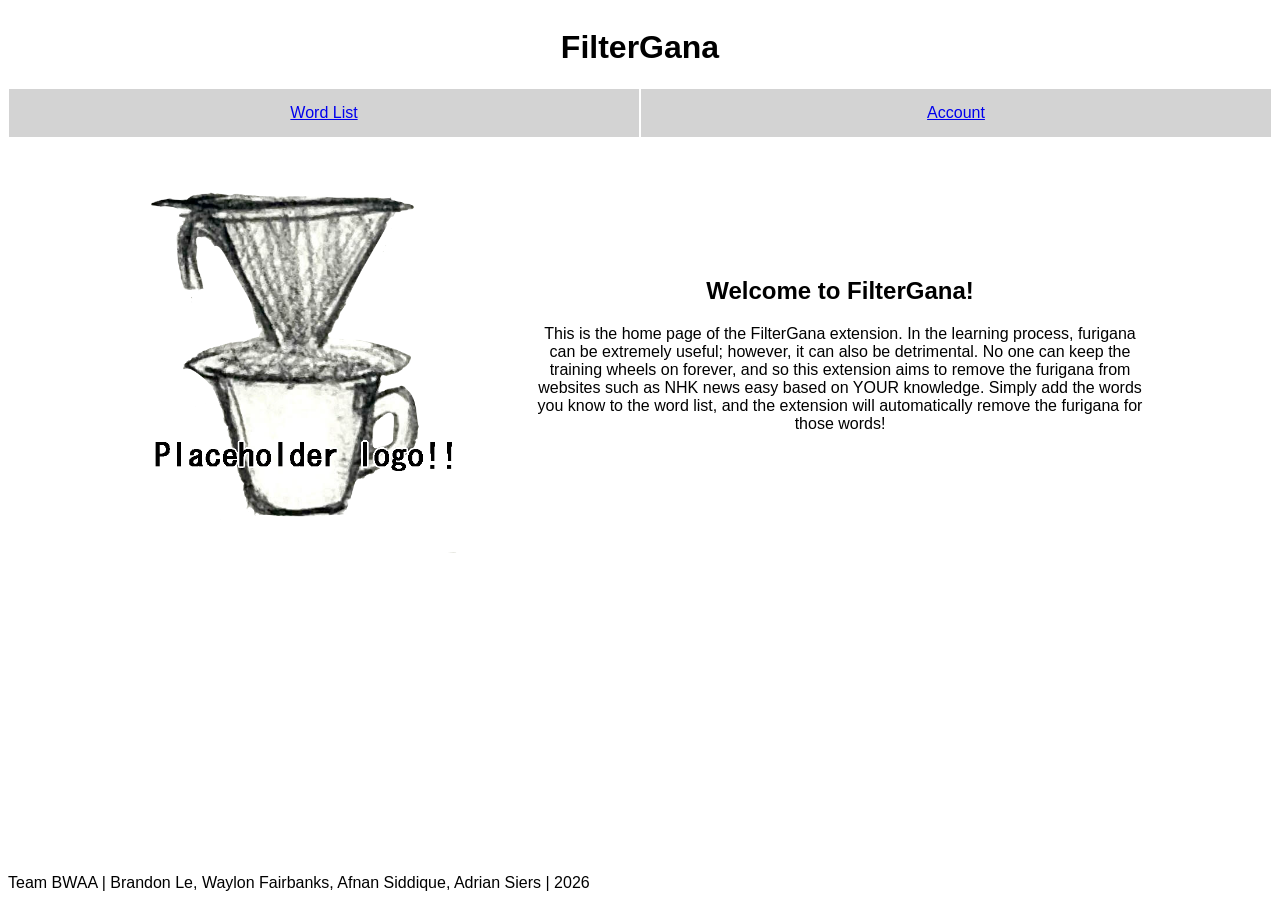
==== index.html @ 3a4987f9 "Added base framework for the FilterGana homepage; Added formatting focused CSS for the homepage." ====
<!-- home page -->
<!DOCTYPE html>
<html lang="en">
<head>
    <meta charset="UTF-8">
    <meta name="viewport" content="width=device-width, initial-scale=1.0">
    <title>FilterGana - Home</title>
    <link rel="stylesheet" href="style.css">
</head>
<div class="flex-wrapper">
    <body>
        <div class="top-bar">
            <header>
                <h1>FilterGana</h1>
            </header>
            <nav>
                <div class="nav-button"><a href="FilterGana\wordlist.html">Word List</a></div>
                <div class="nav-button"><a href="#">Account</a></div>
            </nav>
        </div>
        <main>
            <section class="home-main">
                <div class="logo-wrapper">
                    <img src="img\logosketch.png">
                </div>
                <div class="home-about-wrapper">
                    <h2>Welcome to FilterGana!</h2>
                    <p>This is the home page of the FilterGana extension. In the learning process, furigana can be 
                        extremely useful; however, it can also be detrimental. No one can keep the training wheels on forever,
                        and so this extension aims to remove the furigana from websites such as NHK news easy based on YOUR knowledge.
                        Simply add the words you know to the word list, and the extension will automatically remove the furigana for those words!</p>
                </div>
            </section>
        </main>
        <footer>
            <p>Team BWAA | Brandon Le, Waylon Fairbanks, Afnan Siddique, Adrian Siers | 2026</p>
        </footer>
    </body>
</div>
</html>
---- style.css ----
/* CSS file */
html {
    font-family: 'Helvetica';
}

.flex-wrapper {
    display: flex;
    min-height: 100vh;
    flex-direction: column;
    justify-content: space-between;
}

.top-bar {
    text-align: center;
    width: 100%;
    max-height: fit-content;
    margin: 0 auto 15px;
}

nav {
    width: 100%;
    display: flex;
}

.nav-button {
    display: block;
    height: fit-content;
    width: 50%;
    padding: 15px 5px;
    background-color: lightgrey;
    border-style: solid;
    border-color: white;
    border-width: 1px;
}

.home-main {
    display: grid;
    grid: "leftSide rightSide" auto;
    width: 80%;
    height: fit-content;
    align-items: center;
    margin: auto;
}

.logo-wrapper {
    grid-area: leftSide;
    width: 400px;
    height: 400px;
}

.logo-wrapper img {
    object-fit: scale-down;
    max-height: 100%;
}

.home-about-wrapper {
    grid-area: rightSide;
    text-align: center;
    margin: auto;
}

footer {
    margin-top: auto;
}
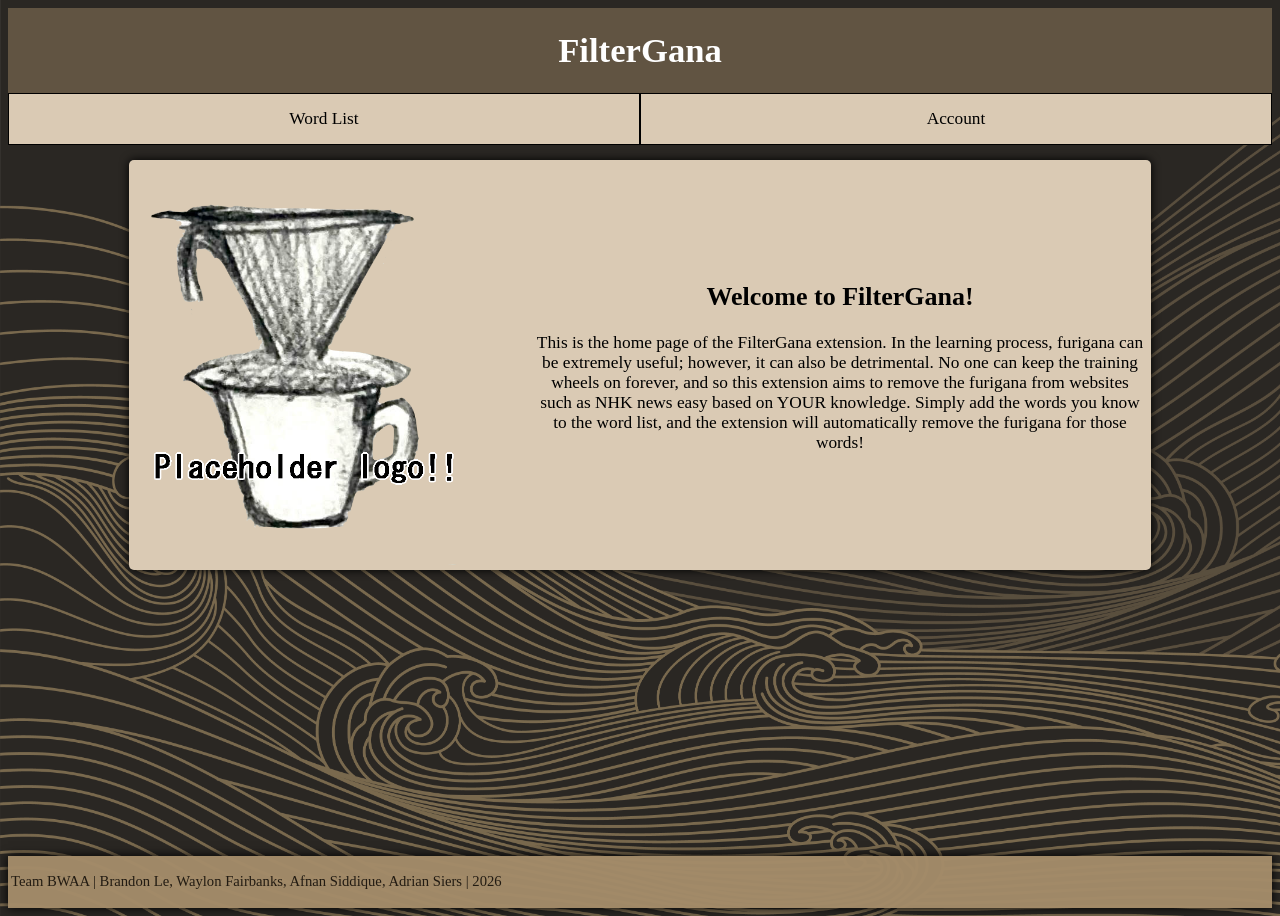
==== commit 4595e91f: "More messing with CSS, touching up some details." ====
--- a/index.html
+++ b/index.html
@@ -14,8 +14,8 @@
                 <h1>FilterGana</h1>
             </header>
             <nav>
-                <div class="nav-button"><a href="FilterGana\wordlist.html">Word List</a></div>
-                <div class="nav-button"><a href="#">Account</a></div>
+                <a class="nav-button" href="wordlist.html">Word List</a>
+                <a class="nav-button" href="#">Account</a>
             </nav>
         </div>
         <main>
--- a/style.css
+++ b/style.css
@@ -1,6 +1,12 @@
 /* CSS file */
 html {
-    font-family: 'Helvetica';
+    font-family: 'Calibri';
+    font-size: 13pt;
+    background-image: url("img/waves_a.png");
+    background-repeat: no-repeat;
+    background-color:rgb(43, 39, 36);
+    background-size: cover;
+    color: white;
 }
 
 .flex-wrapper {
@@ -15,6 +21,7 @@
     width: 100%;
     max-height: fit-content;
     margin: 0 auto 15px;
+    background-color: rgb(97, 84, 66);
 }
 
 nav {
@@ -27,10 +34,20 @@
     height: fit-content;
     width: 50%;
     padding: 15px 5px;
-    background-color: lightgrey;
+    background-color: rgb(218, 202, 180);
+    color: black;
     border-style: solid;
-    border-color: white;
+    border-color: black;
     border-width: 1px;
+}
+
+.nav-button:hover {
+    background-color: rgb(164, 140, 106);
+    color: white;
+}
+
+.nav-button, .nav-button:visited {
+    text-decoration: none;
 }
 
 .home-main {
@@ -40,6 +57,10 @@
     height: fit-content;
     align-items: center;
     margin: auto;
+    padding: 5px;
+    border-radius: 5px;
+    background-color: rgb(218, 202, 180);
+    color: black;
 }
 
 .logo-wrapper {
@@ -61,4 +82,15 @@
 
 footer {
     margin-top: auto;
+    max-width: 100%;
+    height: fit-content;
+    padding: 3px;
+    background-color: rgba(164, 140, 106, 0.97);
+    color: rgb(34, 27, 18);
+    font-size: 11pt;
 }
+
+footer, .home-main {
+    box-shadow: 0 0 10px black;
+}
+
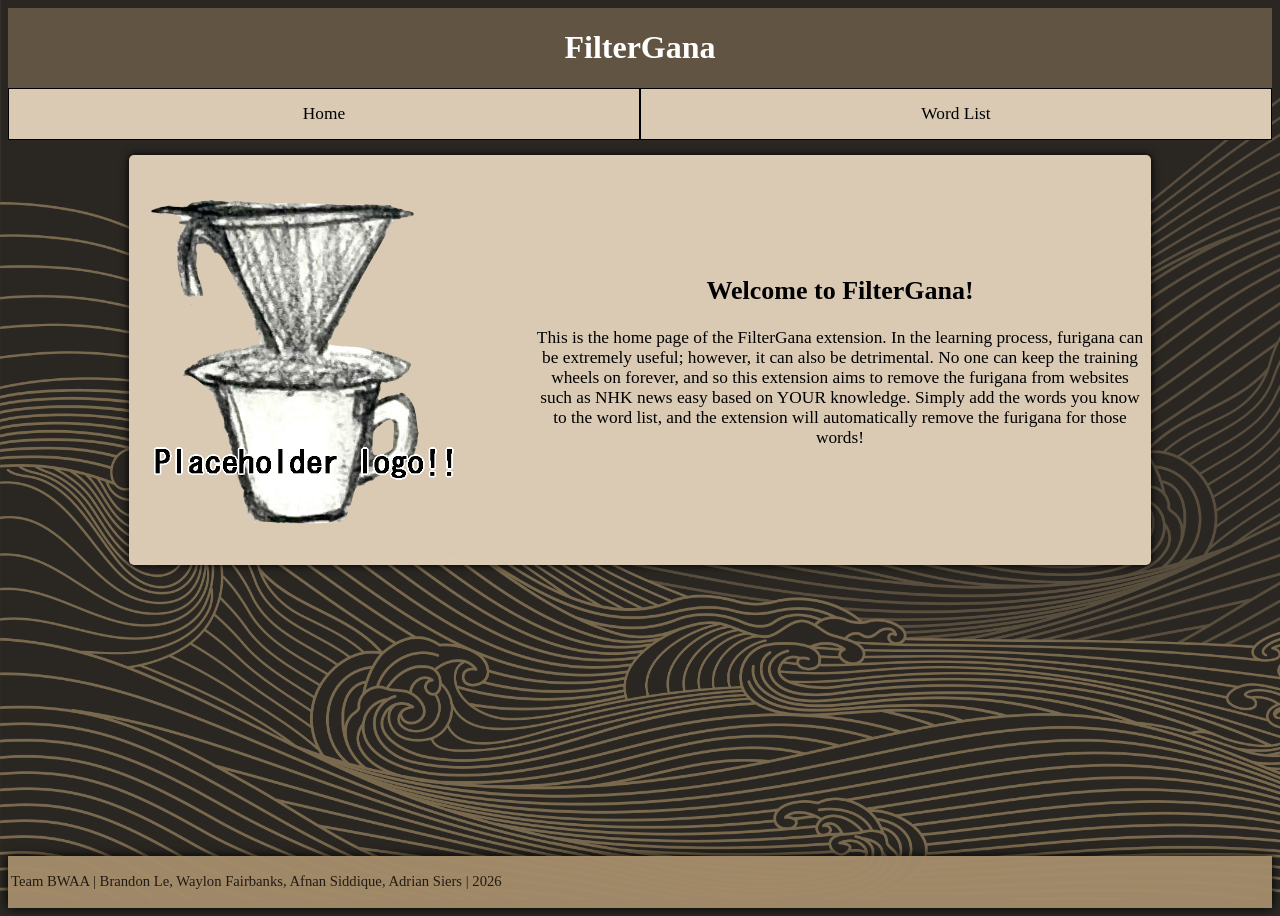
==== commit e2bfb7ab: "Changed nav to have home button instead of account" ====
--- a/index.html
+++ b/index.html
@@ -14,8 +14,8 @@
                 <h1>FilterGana</h1>
             </header>
             <nav>
+                <a class="nav-button" href="index.html">Home</a>
                 <a class="nav-button" href="wordlist.html">Word List</a>
-                <a class="nav-button" href="#">Account</a>
             </nav>
         </div>
         <main>
--- a/style.css
+++ b/style.css
@@ -4,9 +4,14 @@
     font-size: 13pt;
     background-image: url("img/waves_a.png");
     background-repeat: no-repeat;
+    background-attachment: fixed;
     background-color:rgb(43, 39, 36);
     background-size: cover;
     color: white;
+}
+
+.hidden {
+    display: none;
 }
 
 .flex-wrapper {
@@ -22,6 +27,10 @@
     max-height: fit-content;
     margin: 0 auto 15px;
     background-color: rgb(97, 84, 66);
+}
+
+.top-bar h1 {
+    font-size: 24pt;
 }
 
 nav {
@@ -80,6 +89,68 @@
     margin: auto;
 }
 
+.form-wrapper {
+    display: flex;
+    flex-wrap: wrap;
+    text-align: center;
+    margin: 3% auto auto;
+    max-width: 40%;
+    height: fit-content;
+    padding: 10px 20px 40px;
+    border-radius: 40px;
+    border-style: solid;
+    border-color: rgb(97, 84, 66);
+    border-width: 5px;
+    background-color: rgb(218, 202, 180);
+}
+
+.form-wrapper h2 {
+    text-shadow: 1px 1px rgb(34, 27, 18);
+    font-size: 22pt;
+}
+
+.form-content {
+    margin: 3% auto;
+    padding: 0 20px 20px;
+}
+
+.form-input {
+    display: inline-block;
+    margin: 8px 0;
+    width: 100%;
+    font-size: 14pt;
+    color: rgb(34, 27, 18);
+}
+
+.form-input input[type=text] {
+    padding: 3px;
+}
+
+.form-button {
+    display: inline-block;
+    margin: auto;
+    padding: 10px 25px;
+    background-color: rgb(97, 84, 66);
+    color: rgb(218, 202, 180);
+    text-decoration: none; /* Removes the default link underline */
+    font-size: 12pt;
+    font-weight: bold;
+    border-style: none;
+    border-radius: 5px;
+    text-align: center;
+}
+
+.form-button:hover {
+    color: white;
+    background-color: rgb(58, 49, 38); /* Darkens the button slightly when hovered */
+}
+
+.required-format {
+    color: red;
+    font-weight: bold;
+    font-size: 10pt;
+}
+
 footer {
     margin-top: auto;
     max-width: 100%;
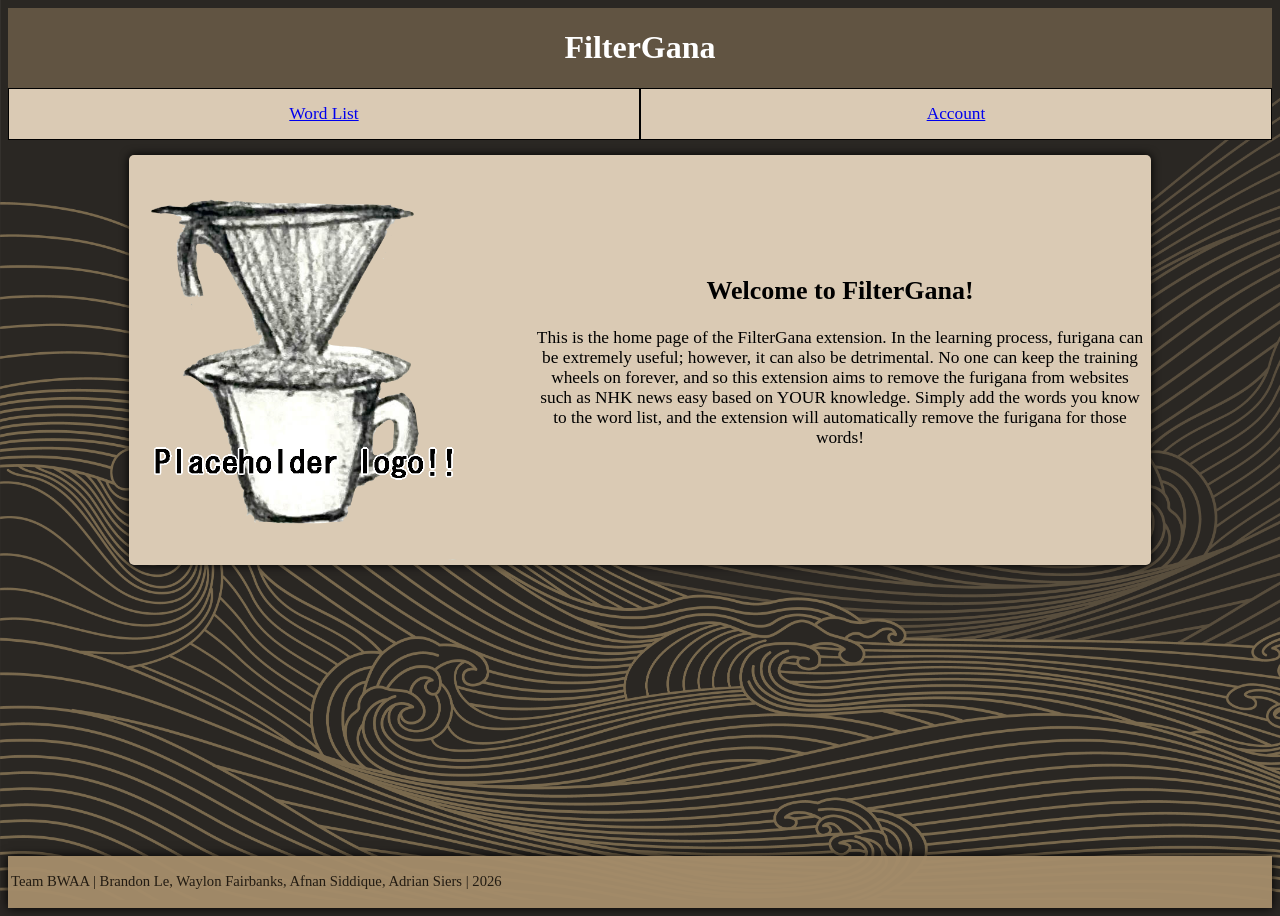
==== commit 9ebd599f: "Banana Banana" ====
--- a/index.html
+++ b/index.html
@@ -14,8 +14,8 @@
                 <h1>FilterGana</h1>
             </header>
             <nav>
-                <a class="nav-button" href="index.html">Home</a>
-                <a class="nav-button" href="wordlist.html">Word List</a>
+                <div class="nav-button"><a href="wordlist.html">Word List</a></div>
+                <div class="nav-button"><a href="#">Account</a></div>
             </nav>
         </div>
         <main>
--- a/style.css
+++ b/style.css
@@ -89,6 +89,13 @@
     margin: auto;
 }
 
+.list {
+    background-color: rgb(218, 202, 180);
+    color: black;
+    width: 50%;
+    height: 300px;
+}
+
 .form-wrapper {
     display: flex;
     flex-wrap: wrap;
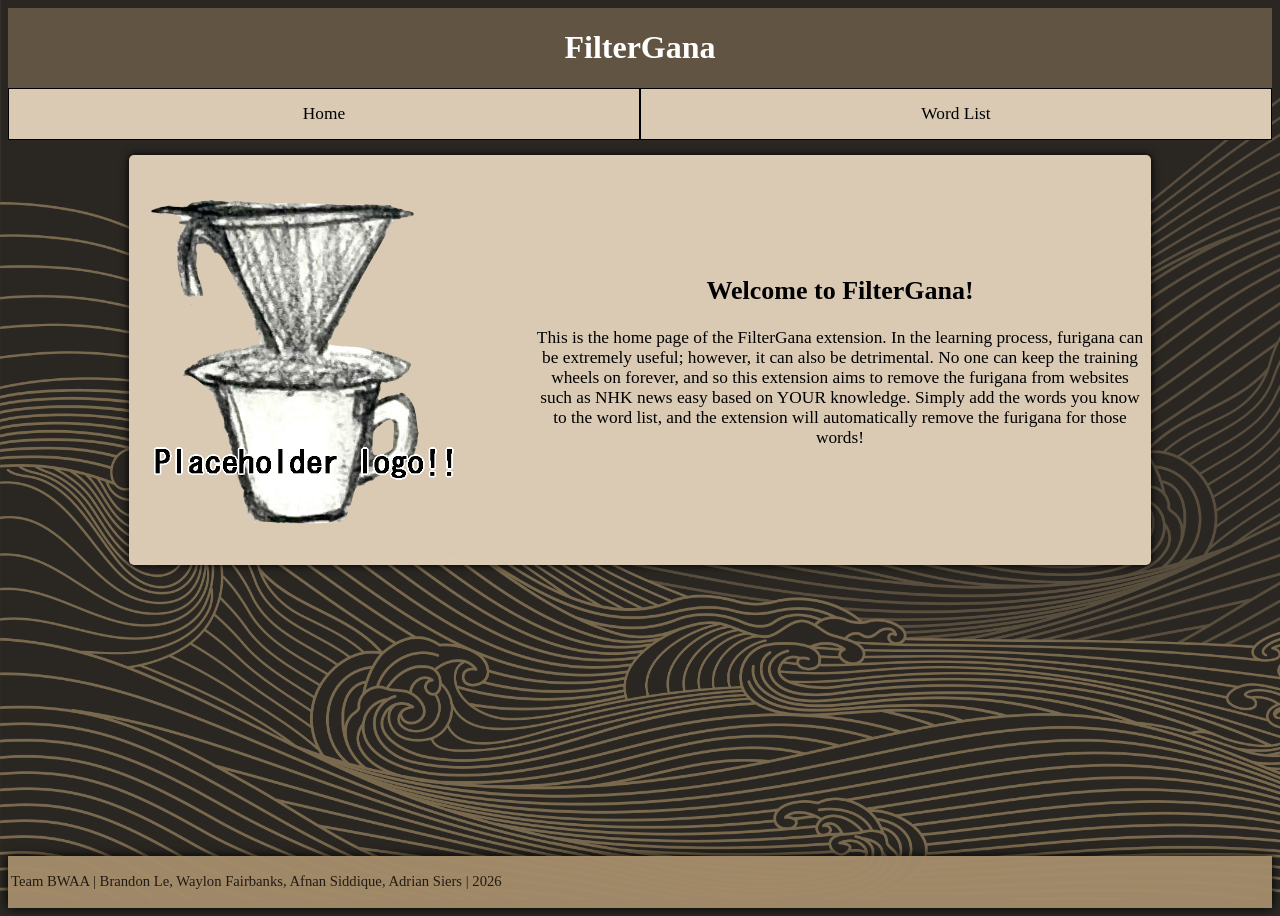
==== commit 6c841bbd: "Merge branch 'main' into AfnanBranch" ====
--- a/index.html
+++ b/index.html
@@ -14,8 +14,8 @@
                 <h1>FilterGana</h1>
             </header>
             <nav>
-                <div class="nav-button"><a href="wordlist.html">Word List</a></div>
-                <div class="nav-button"><a href="#">Account</a></div>
+                <a class="nav-button" href="index.html">Home</a>
+                <a class="nav-button" href="wordlist.html">Word List</a>
             </nav>
         </div>
         <main>
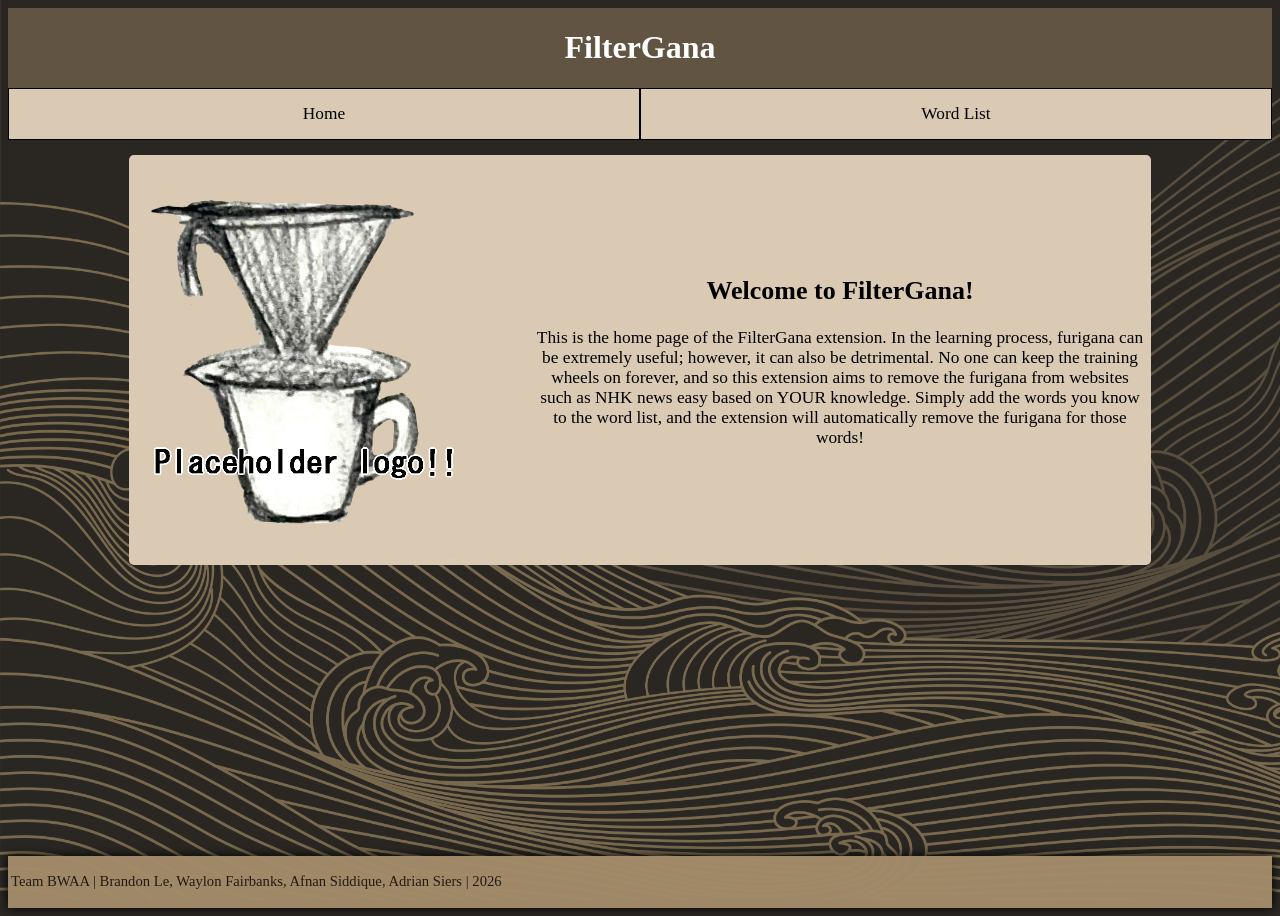
==== commit c3f98ddb: "Styled the word-list page, edited class names a bit" ====
--- a/index.html
+++ b/index.html
@@ -19,7 +19,7 @@
             </nav>
         </div>
         <main>
-            <section class="home-main">
+            <section id="home-main" class="split-main">
                 <div class="logo-wrapper">
                     <img src="img\logosketch.png">
                 </div>
--- a/style.css
+++ b/style.css
@@ -59,7 +59,7 @@
     text-decoration: none;
 }
 
-.home-main {
+.split-main {
     display: grid;
     grid: "leftSide rightSide" auto;
     width: 80%;
@@ -70,6 +70,12 @@
     border-radius: 5px;
     background-color: rgb(218, 202, 180);
     color: black;
+}
+
+.uneven-split-main {
+    display: grid;
+    grid: "leftSide rightSide" 30% / 70%;
+    column-gap: 15px;
 }
 
 .logo-wrapper {
@@ -90,10 +96,66 @@
 }
 
 .list {
-    background-color: rgb(218, 202, 180);
-    color: black;
-    width: 50%;
+    grid-area: leftSide;
+    text-align: center;
+    align-items: center;
+    justify-content: center;
+    margin: auto;
+    width: 100%;
     height: 300px;
+    padding: 10px;
+    background-color: rgb(97, 84, 66);
+    color: white;
+    border-width: 2px;
+    border-radius: 8px;
+    border-color: rgb(34, 27, 18);
+    border-style: inset;
+}
+
+.list h2 {
+    font-size: 20pt;
+    margin: 10px;
+}
+
+.list table, .list th, .list tr {
+    table-layout: fixed;
+    width: 100%;
+    overflow-y: scroll;
+    background-color: rgb(164, 140, 106);
+    color: rgb(34, 27, 18);
+}
+
+.list th, .list tr {
+    height: fit-content;
+    padding: 20px;
+}
+
+.list td {
+    background-color: rgb(218, 202, 180);
+}
+
+.add-button {
+    grid-area: rightSide;
+    margin: auto;
+    position: sticky;
+    text-align: center;
+    text-decoration: none; /* Removes the default link underline */
+    border-style: outset;
+    border-width: 3px;
+    border-color: rgb(58, 49, 38);
+    border-radius: 8px;
+    padding: 10px 55px;
+    width: 45%;
+    height: fit-content;
+    font-size: 15pt;
+    color: rgb(43, 39, 36);
+    background-color: rgb(164, 140, 106);
+}
+
+.add-button:hover {
+    background-color: rgb(97, 84, 66);
+    color: white;
+    border-style: inset;
 }
 
 .form-wrapper {
@@ -139,7 +201,7 @@
     padding: 10px 25px;
     background-color: rgb(97, 84, 66);
     color: rgb(218, 202, 180);
-    text-decoration: none; /* Removes the default link underline */
+    text-decoration: none;
     font-size: 12pt;
     font-weight: bold;
     border-style: none;
@@ -151,7 +213,6 @@
     color: white;
     background-color: rgb(58, 49, 38); /* Darkens the button slightly when hovered */
 }
-
 .required-format {
     color: red;
     font-weight: bold;
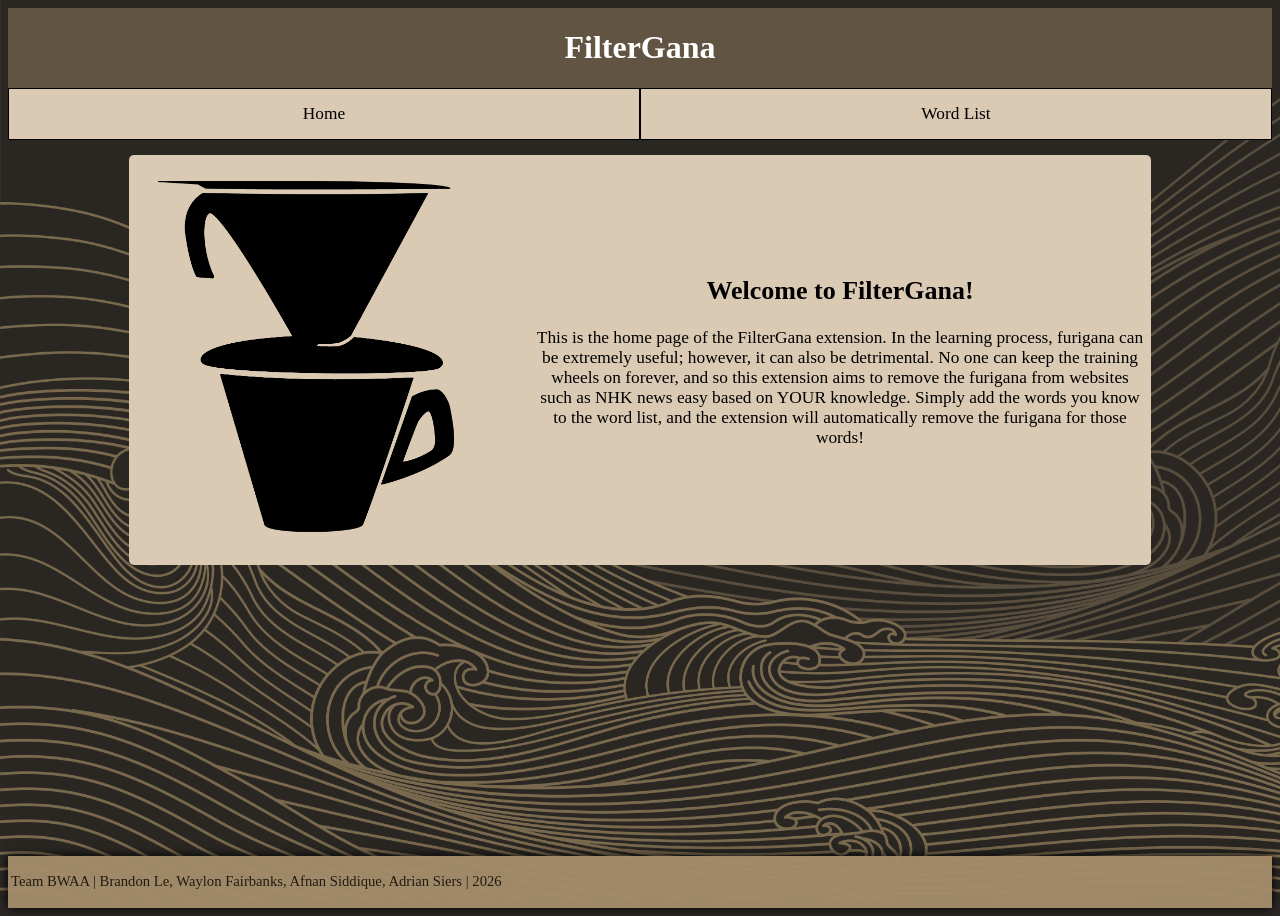
==== commit f52ac90b: "Added finalized logos, removed logo sketch" ====
--- a/index.html
+++ b/index.html
@@ -15,13 +15,13 @@
             </header>
             <nav>
                 <a class="nav-button" href="index.html">Home</a>
-                <a class="nav-button" href="wordlist.html">Word List</a>
+                <a class="nav-button" href="wordlist.php">Word List</a>
             </nav>
         </div>
         <main>
             <section id="home-main" class="split-main">
                 <div class="logo-wrapper">
-                    <img src="img\logosketch.png">
+                    <img src="img\filterganalogo_black.png">
                 </div>
                 <div class="home-about-wrapper">
                     <h2>Welcome to FilterGana!</h2>
--- a/style.css
+++ b/style.css
@@ -1,4 +1,4 @@
-/* CSS file */
+/* CSS file for FilterGana*/
 html {
     font-family: 'Calibri';
     font-size: 13pt;
@@ -74,6 +74,8 @@
 
 .uneven-split-main {
     display: grid;
+    margin: auto;
+    padding: 5px;
     grid: "leftSide rightSide" 30% / 70%;
     column-gap: 15px;
 }
@@ -86,7 +88,7 @@
 
 .logo-wrapper img {
     object-fit: scale-down;
-    max-height: 100%;
+    max-height: 95%;
 }
 
 .home-about-wrapper {
@@ -102,7 +104,8 @@
     justify-content: center;
     margin: auto;
     width: 100%;
-    height: 300px;
+    height: 480px;
+    overflow-y: scroll;
     padding: 10px;
     background-color: rgb(97, 84, 66);
     color: white;
@@ -117,21 +120,41 @@
     margin: 10px;
 }
 
-.list table, .list th, .list tr {
+.list table, .list th, .list tr, .list td {
     table-layout: fixed;
     width: 100%;
-    overflow-y: scroll;
-    background-color: rgb(164, 140, 106);
-    color: rgb(34, 27, 18);
-}
-
-.list th, .list tr {
-    height: fit-content;
+    background-color: rgb(164, 140, 106);
+    color: rgb(34, 27, 18);
+}
+
+.list td{
+    height: fit-content;
+    word-break: break-all;
     padding: 20px;
-}
-
-.list td {
-    background-color: rgb(218, 202, 180);
+    background-color: rgb(218, 202, 180);
+}
+
+.t-button {
+    display: inline-block;
+    text-decoration: none;
+    width: 100%;
+    height: fit-content;
+    padding: 8px 3px;
+    margin: 2px auto;
+    color: rgb(34, 27, 18);
+    background-color: rgb(164, 140, 106);
+    border-color: rgb(164, 140, 106);
+    border-radius: 8px;
+    border-width: 2px;
+    border-style: outset;
+}
+
+.t-button:hover {
+    color: rgb(218, 202, 180);
+    background-color: rgb(97, 84, 66);
+    border-color: rgb(97, 84, 66);
+    border-width: 2px;
+    border-style: inset;
 }
 
 .add-button {
@@ -139,7 +162,7 @@
     margin: auto;
     position: sticky;
     text-align: center;
-    text-decoration: none; /* Removes the default link underline */
+    text-decoration: none;
     border-style: outset;
     border-width: 3px;
     border-color: rgb(58, 49, 38);
@@ -156,6 +179,7 @@
     background-color: rgb(97, 84, 66);
     color: white;
     border-style: inset;
+    cursor: pointer;
 }
 
 .form-wrapper {
@@ -165,11 +189,11 @@
     margin: 3% auto auto;
     max-width: 40%;
     height: fit-content;
-    padding: 10px 20px 40px;
+    padding: 10px 20px 0;
     border-radius: 40px;
     border-style: solid;
     border-color: rgb(97, 84, 66);
-    border-width: 5px;
+    border-width: 4px;
     background-color: rgb(218, 202, 180);
 }
 
@@ -180,7 +204,7 @@
 
 .form-content {
     margin: 3% auto;
-    padding: 0 20px 20px;
+    padding: 0 20px 10px;
 }
 
 .form-input {
@@ -197,28 +221,41 @@
 
 .form-button {
     display: inline-block;
-    margin: auto;
-    padding: 10px 25px;
+    margin: auto 5% 5% 15%;
+    width: fit-content;
+    padding: 10px 30px;
     background-color: rgb(97, 84, 66);
     color: rgb(218, 202, 180);
     text-decoration: none;
     font-size: 12pt;
     font-weight: bold;
-    border-style: none;
+    border-style: outset;
+    border-color: rgb(97, 84, 66);
     border-radius: 5px;
     text-align: center;
 }
 
 .form-button:hover {
     color: white;
-    background-color: rgb(58, 49, 38); /* Darkens the button slightly when hovered */
-}
-.required-format {
+    background-color: rgb(58, 49, 38);
+    border-style: inset;
+    border-color: rgb(58, 49, 38);
+    cursor: pointer;
+}
+.required-format, .required-footer {
     color: red;
     font-weight: bold;
     font-size: 10pt;
 }
 
+.required-footer {
+    align-items: right;
+    justify-content: right;
+    text-align: right;
+    margin-top: auto;
+    margin-left: auto;
+}
+
 footer {
     margin-top: auto;
     max-width: 100%;
@@ -231,5 +268,4 @@
 
 footer, .home-main {
     box-shadow: 0 0 10px black;
-}
-
+}
